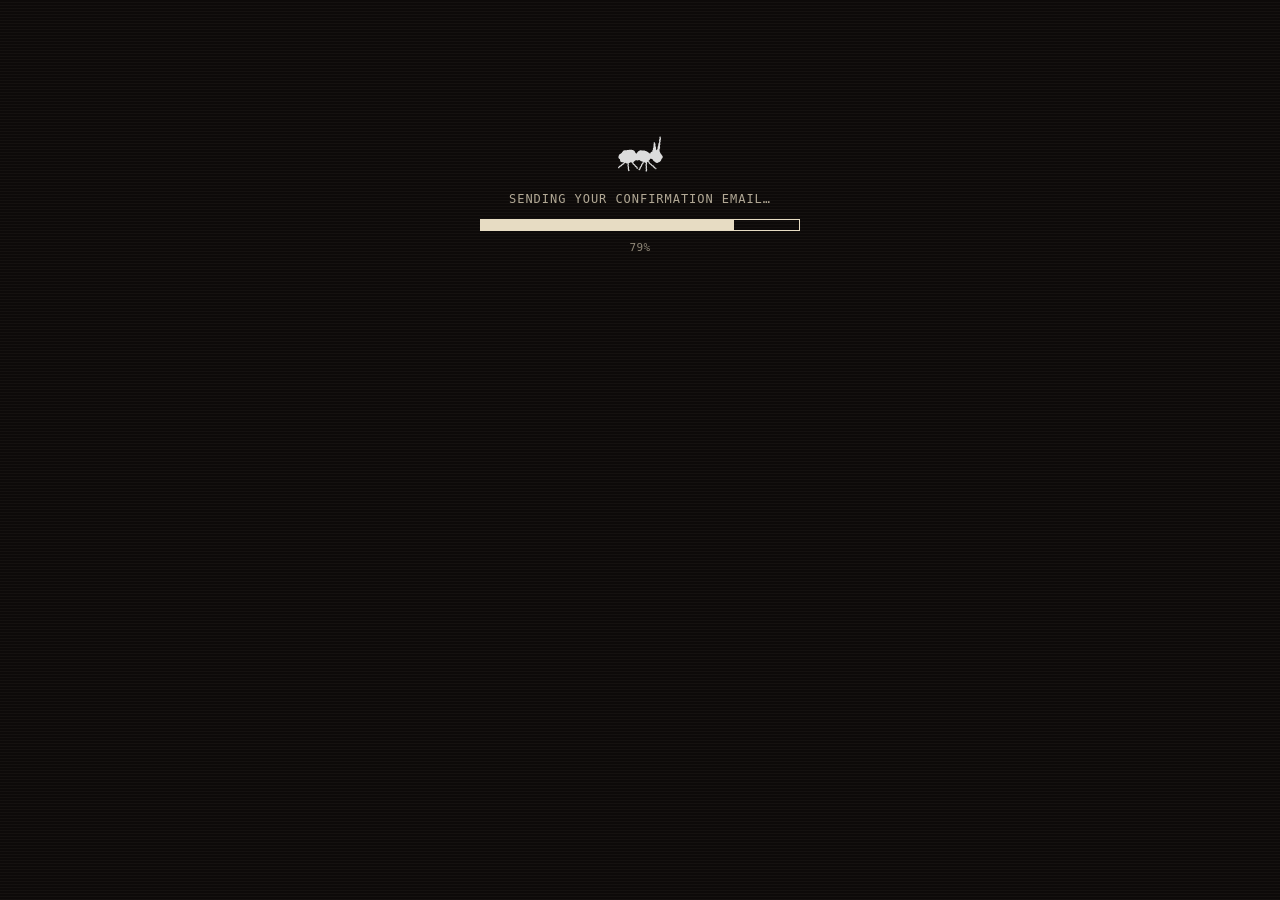
==== confirm-email/index.html @ 800e2220 "Consolidate signup CTAs into one form, add confirm-email pending page Tour proximity radar no longer" ====
<!DOCTYPE html>
<html lang="en">
<head>
  <meta charset="UTF-8" />
  <meta name="viewport" content="width=device-width, initial-scale=1.0, viewport-fit=cover" />
  <title>Check your inbox — Cindy Gravity</title>
  <meta name="robots" content="noindex, nofollow" />
  <meta name="theme-color" content="#0d0a09" />
  <link rel="icon" type="image/png" href="../assets/favicon.png" />
  <style>
    :root {
      --carbon: #0d0a09;
      --cream: #e7dcc3;
      --hot: #ff2e88;
      --mono: "SF Mono", ui-monospace, SFMono-Regular, Menlo, "JetBrains Mono", monospace;
    }
    * { box-sizing: border-box; margin: 0; padding: 0; }
    html, body { max-width: 100%; overflow-x: hidden; }
    body {
      min-height: 100vh;
      background: var(--carbon);
      background-image: repeating-linear-gradient(
        0deg, rgba(231, 220, 195, 0.035) 0 1px, transparent 1px 3px);
      color: var(--cream);
      font-family: var(--mono);
      font-size: 14px;
      line-height: 1.6;
      letter-spacing: 0.03em;
      -webkit-font-smoothing: antialiased;
    }
    .wrap {
      max-width: 460px;
      margin: 0 auto;
      padding: 48px 22px 60px;
      display: flex;
      flex-direction: column;
      align-items: center;
      text-align: center;
      min-height: 100vh;
      justify-content: center;
    }
    .ant { width: 46px; height: auto; margin-bottom: 18px; }

    /* ---- artificial loading bar ---- */
    .loadwrap { width: 100%; max-width: 320px; }
    .loadlabel {
      font-size: 12px;
      letter-spacing: 0.08em;
      text-transform: uppercase;
      opacity: 0.75;
      margin-bottom: 10px;
    }
    .loadbar {
      width: 100%;
      height: 12px;
      border: 1px solid var(--cream);
      position: relative;
      overflow: hidden;
    }
    .loadbar__fill {
      position: absolute;
      inset: 0 auto 0 0;
      width: 0%;
      background: var(--cream);
      transition: width 0.25s steps(12);
    }
    .loadpct {
      font-size: 11px;
      opacity: 0.6;
      margin-top: 8px;
      font-variant-numeric: tabular-nums;
    }
    .loadwrap.done { display: none; }

    .reveal { width: 100%; opacity: 0; transition: opacity 0.4s steps(4); }
    .reveal.on { opacity: 1; }

    h1 {
      font-weight: 400;
      font-size: 24px;
      letter-spacing: 0.04em;
      text-transform: uppercase;
      margin: 6px 0 16px;
      line-height: 1.25;
    }
    p { font-size: 13px; opacity: 0.9; margin: 0 auto 14px; max-width: 38ch; }
    .to-email { opacity: 1; font-weight: 600; }

    .callout {
      border: 1px solid var(--hot);
      background: rgba(255, 46, 136, 0.08);
      padding: 12px 14px;
      max-width: none;
      font-size: 13px;
    }
    .callout strong { color: var(--hot); }

    .steps {
      text-align: left;
      font-size: 12.5px;
      line-height: 1.6;
      padding-left: 18px;
      margin: 4px auto 18px;
      opacity: 0.85;
      max-width: 34ch;
    }
    .steps li { margin-bottom: 6px; }

    .divider {
      width: 100%;
      max-width: 320px;
      border-top: 1px dashed rgba(231, 220, 195, 0.4);
      margin: 26px 0 20px;
    }

    .link-btn {
      display: block;
      font: inherit;
      font-size: 12px;
      letter-spacing: 0.06em;
      text-transform: uppercase;
      color: var(--cream);
      opacity: 0.65;
      text-decoration: underline;
      text-underline-offset: 3px;
      background: none;
      border: none;
      padding: 0;
      cursor: pointer;
    }
    .link-btn:hover { opacity: 1; }

    .back {
      display: block;
      font-size: 12px;
      letter-spacing: 0.08em;
      text-transform: uppercase;
      color: var(--cream);
      opacity: 0.7;
      margin-top: 40px;
      text-decoration: none;
    }
    .back:hover { opacity: 1; }
  </style>
</head>
<body>
  <div class="wrap">
    <img class="ant" src="../assets/ant/ant2.svg" alt="" />

    <div class="loadwrap" id="loadWrap">
      <p class="loadlabel">Sending your confirmation email…</p>
      <div class="loadbar"><div class="loadbar__fill" id="loadFill"></div></div>
      <p class="loadpct" id="loadPct">0%</p>
    </div>

    <div class="reveal" id="reveal">
      <h1>Check your inbox</h1>

      <p>We just sent a confirmation email<span id="toEmailWrap"> to
        <span class="to-email" id="toEmail"></span></span>.</p>

      <p class="callout">You're <strong>not signed up yet</strong> — open that
        email and click the confirmation link inside. That's the last step.</p>

      <ul class="steps">
        <li>Not in your inbox? Check spam or promotions.</li>
        <li>Give it a few minutes — it isn't always instant.</li>
        <li>Search "Cindy Gravity" if it's buried under other mail.</li>
      </ul>

      <div class="divider"></div>

      <p>Still nothing after a few minutes?</p>
      <a class="link-btn" id="helpBtn" href="mailto:hello@cindygravity.com">Report missing confirmation e-mail</a>

      <a class="back" href="../index.html">← cindygravity.com</a>
    </div>
  </div>

  <script>
    /* ---- personalize from ?email= ---- */
    const params = new URLSearchParams(location.search);
    const email = (params.get("email") || "").trim();
    if (email) {
      document.getElementById("toEmail").textContent = email;
    } else {
      document.getElementById("toEmailWrap").remove();
    }

    const subject = "Didn't get my confirmation email";
    const bodyLines = [
      "Hi! I signed up for the Softness Report but never got the confirmation email.",
      "",
      email ? "My email: " + email : "My email: ",
      "Signed up around: " + new Date().toISOString(),
    ];
    document.getElementById("helpBtn").href =
      "mailto:hello@cindygravity.com?subject=" + encodeURIComponent(subject) +
      "&body=" + encodeURIComponent(bodyLines.join("\n"));

    /* ---- artificial loading bar, then reveal ---- */
    const reduce = matchMedia("(prefers-reduced-motion: reduce)").matches;
    const loadWrap = document.getElementById("loadWrap");
    const loadFill = document.getElementById("loadFill");
    const loadPct = document.getElementById("loadPct");
    const reveal = document.getElementById("reveal");

    function showReveal() {
      loadWrap.classList.add("done");
      reveal.classList.add("on");
    }

    if (reduce) {
      showReveal();
    } else {
      let pct = 0;
      const step = () => {
        pct += 8 + Math.random() * 14;
        if (pct >= 100) {
          pct = 100;
          loadFill.style.width = "100%";
          loadPct.textContent = "100%";
          setTimeout(showReveal, 220);
          return;
        }
        loadFill.style.width = pct + "%";
        loadPct.textContent = Math.floor(pct) + "%";
        setTimeout(step, 110 + Math.random() * 90);
      };
      setTimeout(step, 200);
    }

    /* GoatCounter (cookieless) */
    const gc = document.createElement("script");
    gc.async = true;
    gc.src = "https://gc.zgo.at/count.js";
    gc.dataset.goatcounter = "https://cindygravitycounter.goatcounter.com/count";
    document.body.appendChild(gc);
  </script>
</body>
</html>
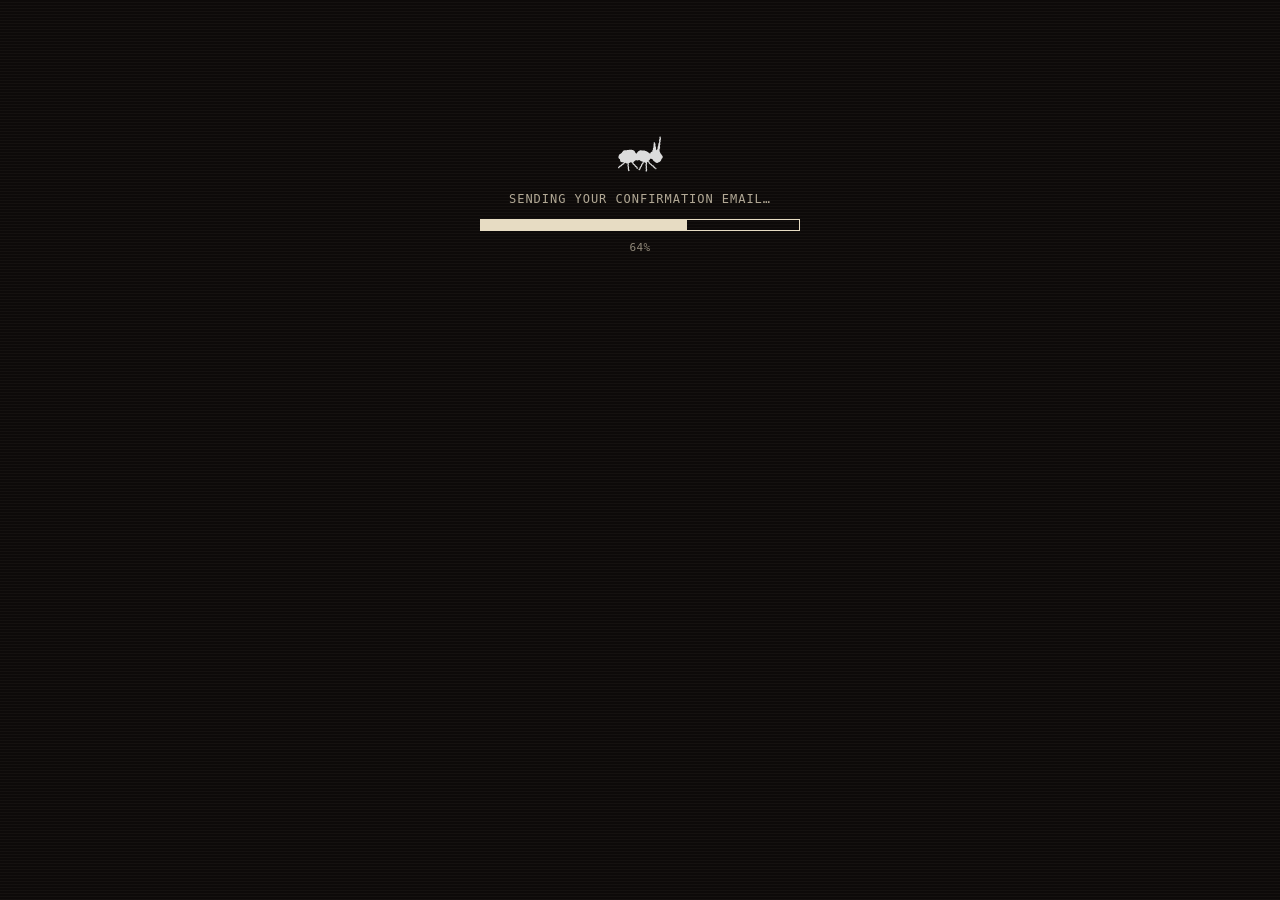
==== commit 56184a21: "Stop leaking signup email addresses into analytics Both signup paths redirected to /confirm-email/?e" ====
--- a/confirm-email/index.html
+++ b/confirm-email/index.html
@@ -178,9 +178,20 @@
   </div>
 
   <script>
-    /* ---- personalize from ?email= ---- */
-    const params = new URLSearchParams(location.search);
-    const email = (params.get("email") || "").trim();
+    /* ---- personalize from the signup we just came from ----
+       The address is handed over via sessionStorage, never via the URL: a
+       ?email= query string gets written into analytics logs, browser history
+       and outgoing Referer headers. Legacy links that still carry the param
+       are scrubbed out of the address bar before anything else runs. */
+    let email = "";
+    try { email = (sessionStorage.getItem("cg_signup_email") || "").trim(); } catch {}
+
+    if (location.search) {
+      const legacy = new URLSearchParams(location.search).get("email");
+      if (!email && legacy) email = legacy.trim();
+      history.replaceState(null, "", location.pathname);
+    }
+
     if (email) {
       document.getElementById("toEmail").textContent = email;
     } else {
@@ -230,11 +241,13 @@
       setTimeout(step, 200);
     }
 
-    /* GoatCounter (cookieless) */
+    /* GoatCounter (cookieless) — the counted path is pinned so no query string
+       can ever reach the analytics log, whatever URL this page is opened with */
     const gc = document.createElement("script");
     gc.async = true;
     gc.src = "https://gc.zgo.at/count.js";
     gc.dataset.goatcounter = "https://cindygravitycounter.goatcounter.com/count";
+    gc.dataset.goatcounterSettings = JSON.stringify({ path: "/confirm-email/" });
     document.body.appendChild(gc);
   </script>
 </body>
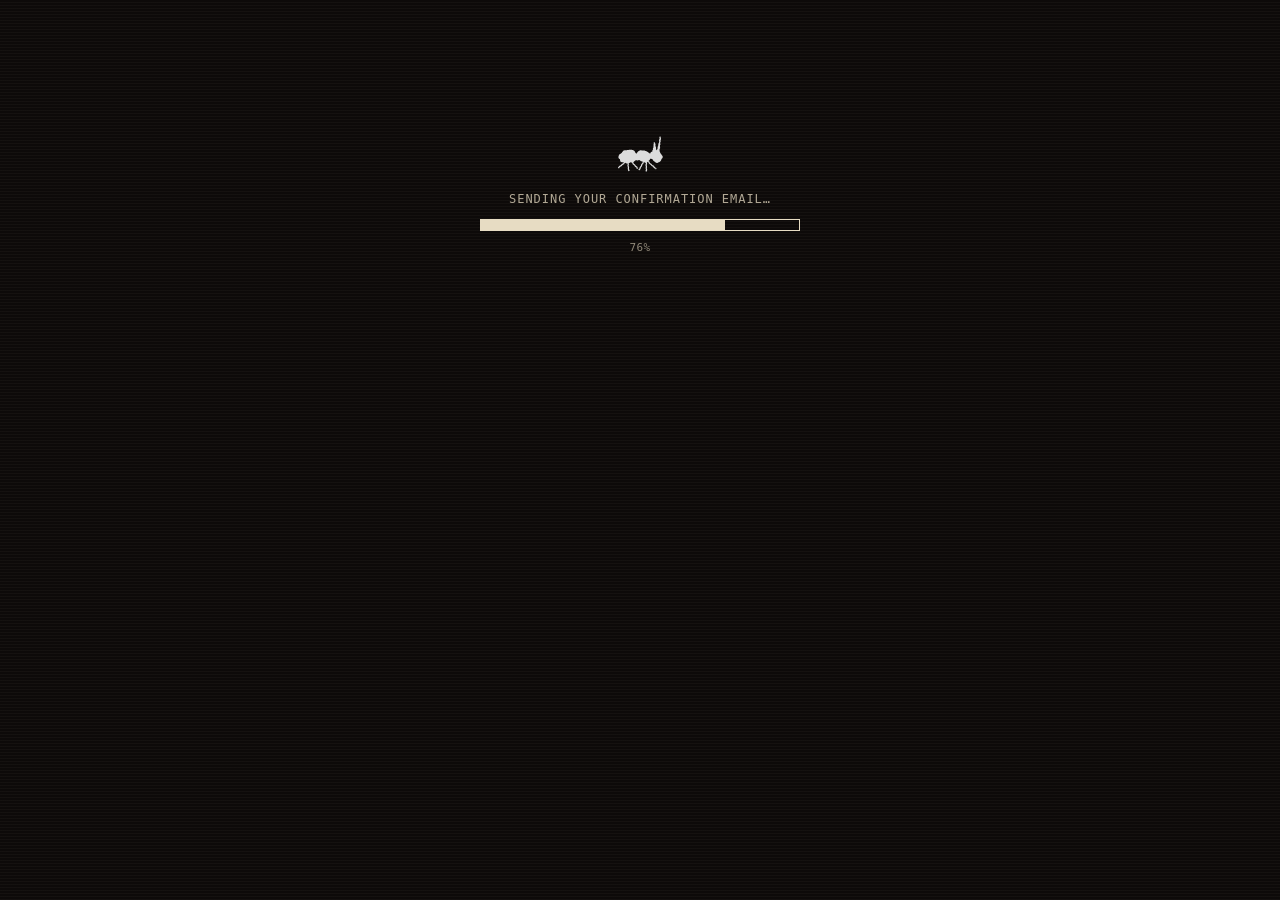
==== commit f3e44ee0: "Favicon: amber oracle ant instead of HOT GODS cover Co-Authored-By: Claude Opus 5.5 <noreply@anthrop" ====
--- a/confirm-email/index.html
+++ b/confirm-email/index.html
@@ -6,7 +6,7 @@
   <title>Check your inbox — Cindy Gravity</title>
   <meta name="robots" content="noindex, nofollow" />
   <meta name="theme-color" content="#0d0a09" />
-  <link rel="icon" type="image/png" href="../assets/favicon.png" />
+  <link rel="icon" type="image/png" href="../assets/favicon.png?v=2" />
   <style>
     :root {
       --carbon: #0d0a09;
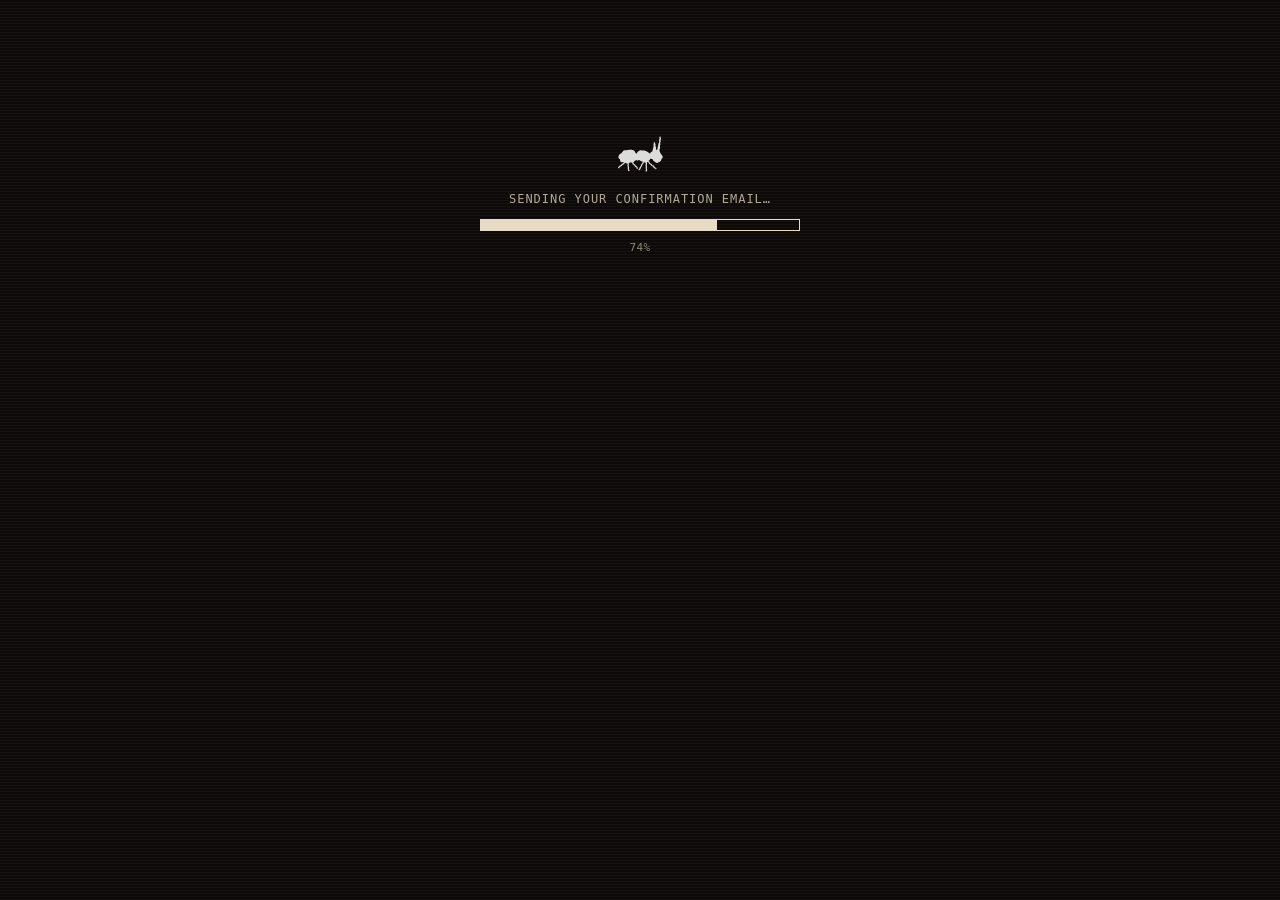
==== commit 3330c626: "Favicon: transparent background; dark version kept as apple-touch-icon Co-Authored-By: Claude Opus 5" ====
--- a/confirm-email/index.html
+++ b/confirm-email/index.html
@@ -6,7 +6,7 @@
   <title>Check your inbox — Cindy Gravity</title>
   <meta name="robots" content="noindex, nofollow" />
   <meta name="theme-color" content="#0d0a09" />
-  <link rel="icon" type="image/png" href="../assets/favicon.png?v=2" />
+  <link rel="icon" type="image/png" href="../assets/favicon.png?v=3" />
   <style>
     :root {
       --carbon: #0d0a09;
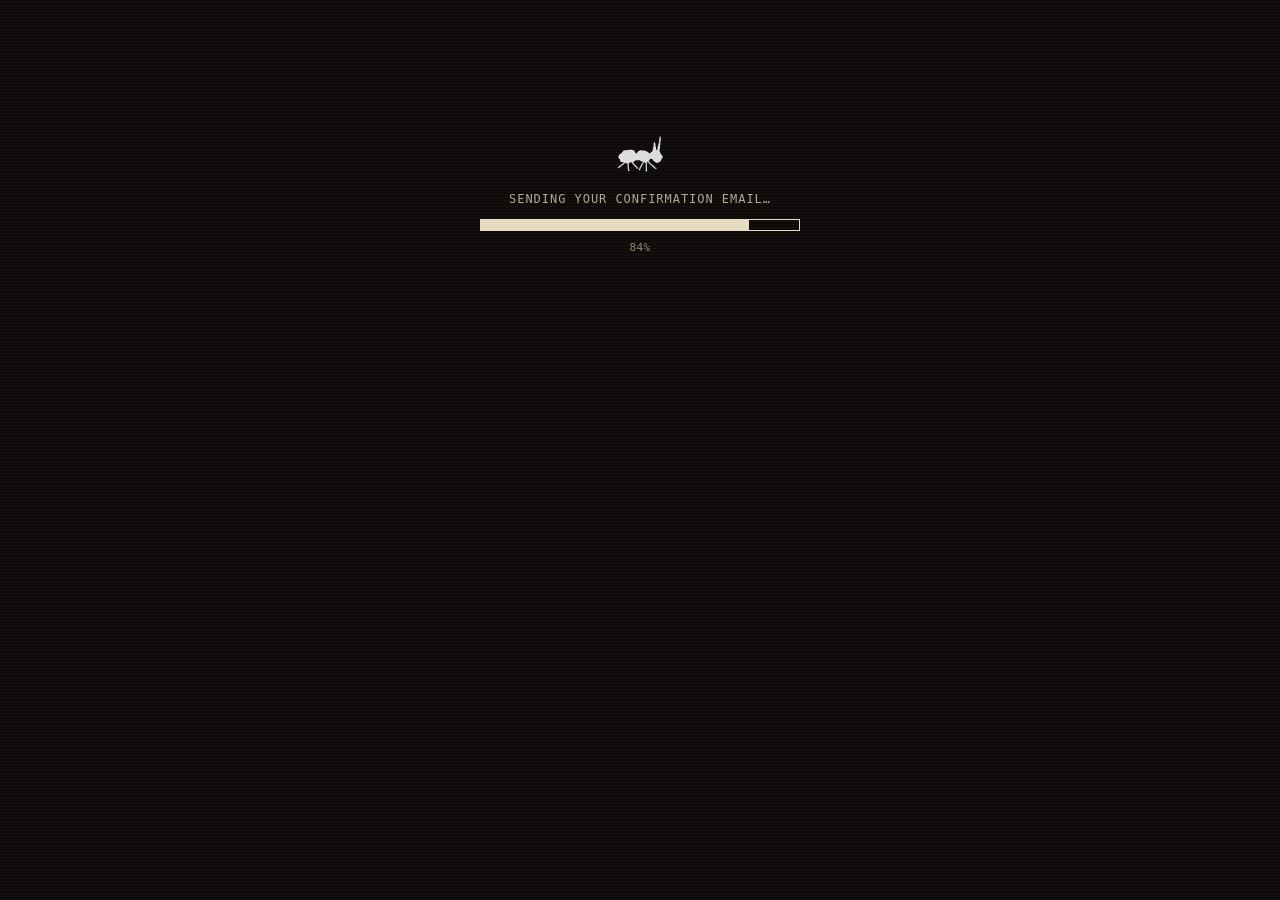
==== commit 1e977da8: "Favicon: black ant (SVG turns light in dark mode) Co-Authored-By: Claude Opus 5.5 <noreply@anthropic" ====
--- a/confirm-email/index.html
+++ b/confirm-email/index.html
@@ -6,7 +6,8 @@
   <title>Check your inbox — Cindy Gravity</title>
   <meta name="robots" content="noindex, nofollow" />
   <meta name="theme-color" content="#0d0a09" />
-  <link rel="icon" type="image/png" href="../assets/favicon.png?v=3" />
+  <link rel="icon" type="image/png" href="../assets/favicon.png?v=4" />
+  <link rel="icon" type="image/svg+xml" href="../assets/favicon.svg?v=4" />
   <style>
     :root {
       --carbon: #0d0a09;
